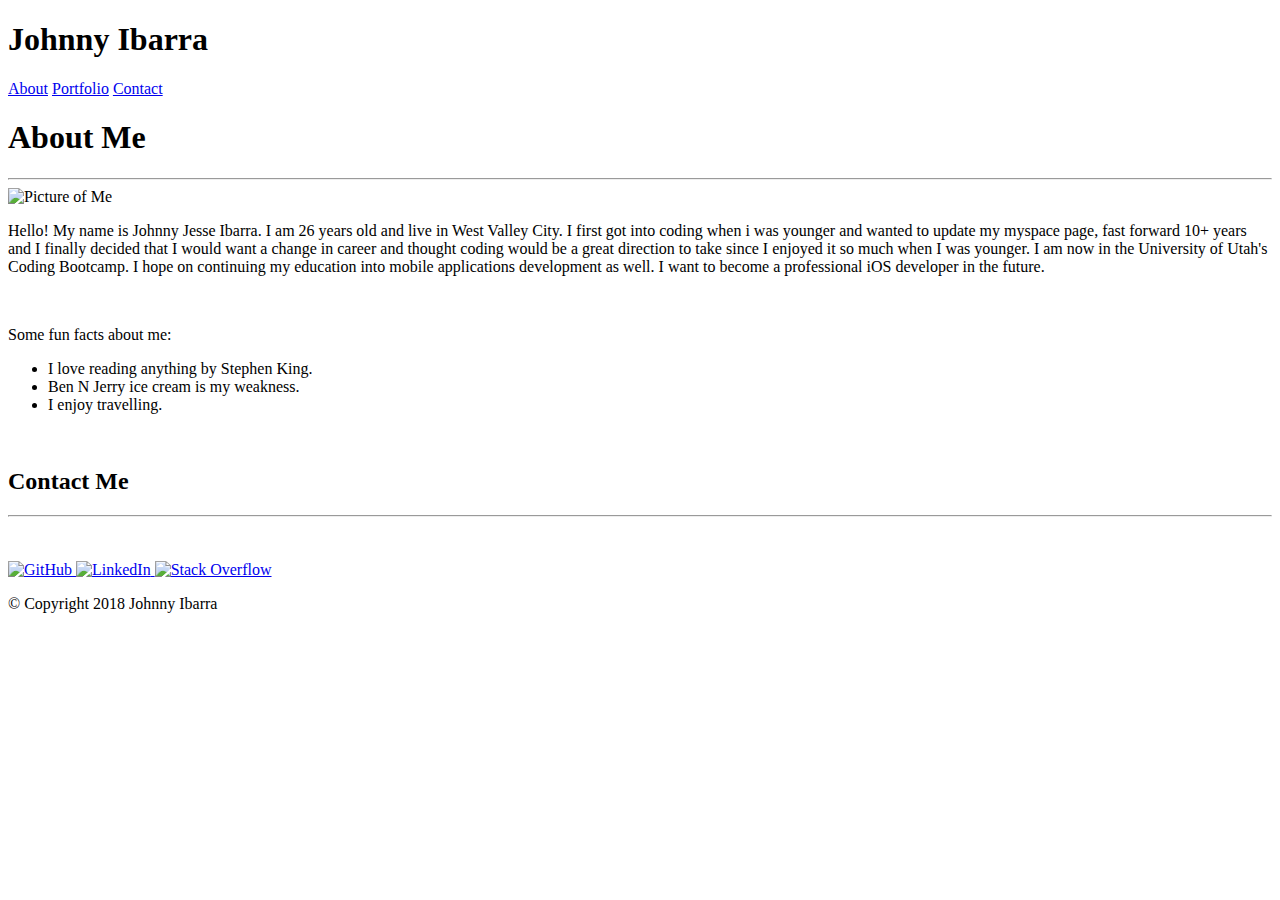
==== index.html @ 5e498e03 "push" ====
<!DOCTYPE html>
<html lang="en">

<head>
	<meta charset="UTF-8">
	<meta name="viewport" content="width=device-width, initial-scale=1.0">
	<meta http-equiv="X-UA-Compatible" content="ie=edge">
	<!-- CSS Link -->
	<link rel="stylesheet" type="text/css" href="assets/css/style.css">
	<!-- Title -->
	<title>Johnny Ibarra | Basic Portfolio</title>
</head>

<body>
	<!-- Header for Every Page -->
	<header id="header">
		<!-- Content Box-->
		<div class="header">
			<!--My Name -->
			<h1 id="logo">Johnny Ibarra</h1>
			<!--Navigation Bar-->
			<div class="navigation">
				<a class="navlink" href="index.html">About</a>
				<a class="navlink" id="portfolio" href="portfolio.html">Portfolio</a>
				<a class="navlink" href="contact.html">Contact</a>
			</div>
		</div>
	</header>
	<!-- Content -->
	<div class="body">
		<div class="bodycontent">
			<!-- Profile Section -->
			<section>
				<h1 class="contentTitle">About Me</h1>
				<hr>
				<div class="aboutcontent">
					<div class="text">
						<img id="pic" src="assets/images/ProfilePicture.jpg" alt="Picture of Me" width="180">
						<p>Hello! My name is Johnny Jesse Ibarra. I am 26 years old and live in West Valley City. I first got into coding when
							i was younger and wanted to update my myspace page, fast forward 10+ years and I finally decided that I would want
							a change in career and thought coding would be a great direction to take since I enjoyed it so much when I was younger.
							I am now in the University of Utah's Coding Bootcamp. I hope on continuing my education into mobile applications development
							as well. I want to become a professional iOS developer in the future.</p>
						<br>
						<p>Some fun facts about me:
							<ul>
								<li>I love reading anything by Stephen King.</li>
								<li>Ben N Jerry ice cream is my weakness.</li>
								<li>I enjoy travelling.</li>
							</ul>
							<br>
						</p>
					</div>
				</div>
			</section>
			<!-- Social Media Links for Every Page -->
			<sidebar>
				<h2 id="contact">Contact Me</h2>
				<hr>
				<br>
				<br>
				<div class="contactlinks">
					<a class="socialimages" href="https://github.com/JohnnyIbarra" target="_blank">
						<img src="assets/images/GitHubMark.png" alt="GitHub" width="60px" height="60px">
					</a>
					<a class="socialimages" href="https://www.linkedin.com/in/johnnyibarra" target="_blank">
						<img src="assets/images/LinkedInMark.png" alt="LinkedIn" width="60px" height="60px">
					</a>
					<a class="socialimages" href="https://stackoverflow.com/users/9140107/johnny-ibarra" target="_blank">
						<img src="assets/images/StackOverflowMark.png" alt="Stack Overflow" width="60px" height="60px">
					</a>
				</div>
			</sidebar>
		</div>
	</div>
	<!-- Footer -->
	<footer>
		<p id="footertext">© Copyright 2018 Johnny Ibarra</p>
	</footer>
</body>

</html>
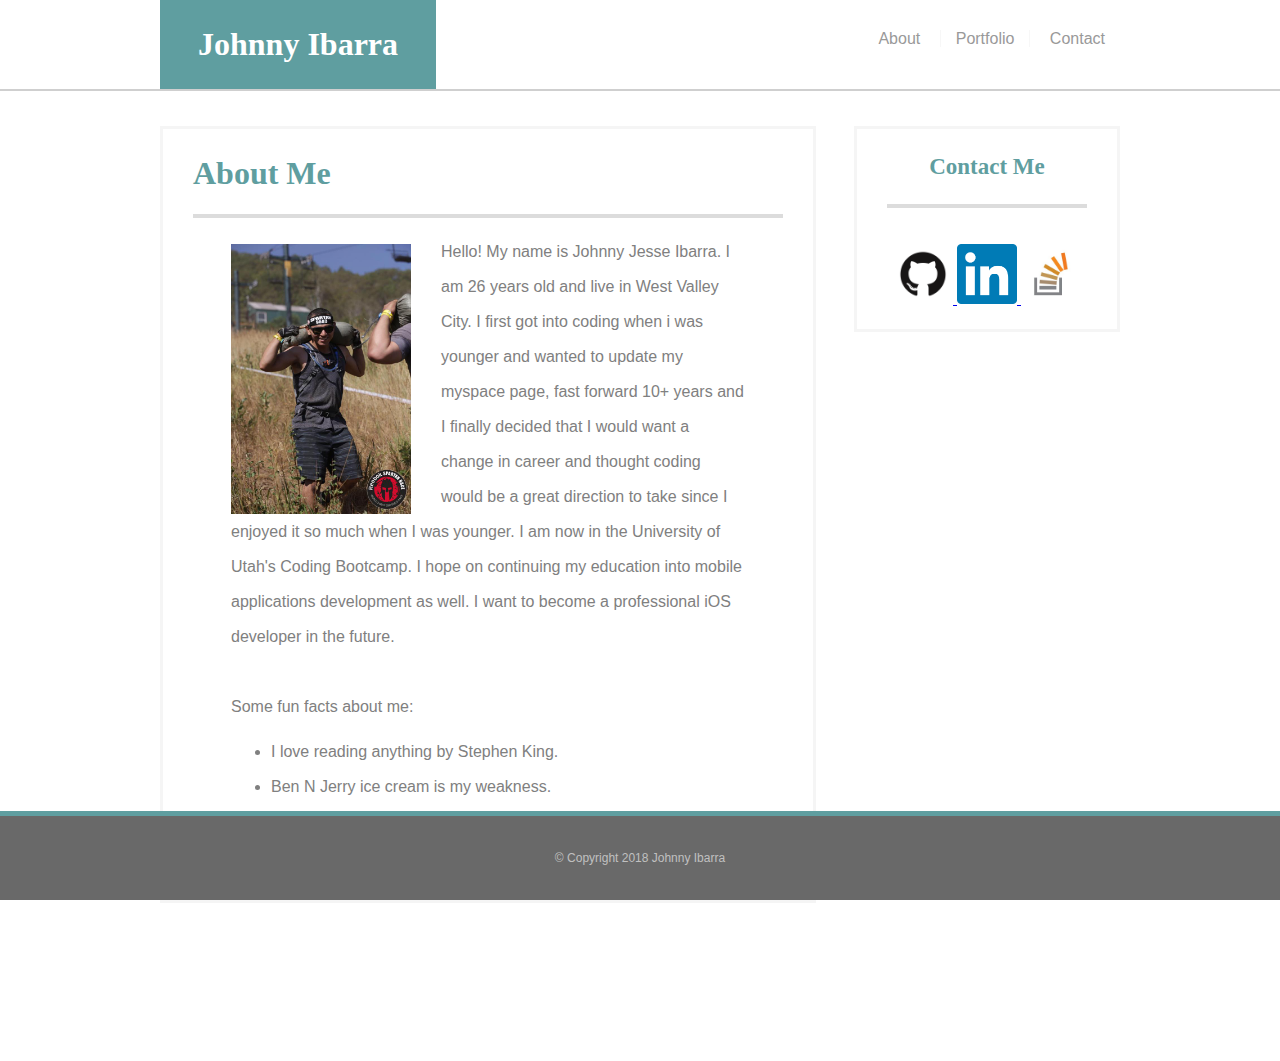
==== commit f50778be: "<update>" ====
--- a/index.html
+++ b/index.html
@@ -6,7 +6,7 @@
 	<meta name="viewport" content="width=device-width, initial-scale=1.0">
 	<meta http-equiv="X-UA-Compatible" content="ie=edge">
 	<!-- CSS Link -->
-	<link rel="stylesheet" type="text/css" href="assets/css/style.css">
+	<link rel="stylesheet" type="text/css" href="assets/style.css">
 	<!-- Title -->
 	<title>Johnny Ibarra | Basic Portfolio</title>
 </head>
@@ -35,7 +35,7 @@
 				<hr>
 				<div class="aboutcontent">
 					<div class="text">
-						<img id="pic" src="assets/images/ProfilePicture.jpg" alt="Picture of Me" width="180">
+						<img id="pic" src="assets/images/JohnnySpartan.jpg" alt="Picture of Me" width="180">
 						<p>Hello! My name is Johnny Jesse Ibarra. I am 26 years old and live in West Valley City. I first got into coding when
 							i was younger and wanted to update my myspace page, fast forward 10+ years and I finally decided that I would want
 							a change in career and thought coding would be a great direction to take since I enjoyed it so much when I was younger.
@@ -61,13 +61,13 @@
 				<br>
 				<div class="contactlinks">
 					<a class="socialimages" href="https://github.com/JohnnyIbarra" target="_blank">
-						<img src="assets/images/GitHubMark.png" alt="GitHub" width="60px" height="60px">
+						<img src="assets/images/GitHub.jpg" alt="GitHub" width="60px" height="60px">
 					</a>
 					<a class="socialimages" href="https://www.linkedin.com/in/johnnyibarra" target="_blank">
-						<img src="assets/images/LinkedInMark.png" alt="LinkedIn" width="60px" height="60px">
+						<img src="assets/images/LinkedIn.jpg" alt="LinkedIn" width="60px" height="60px">
 					</a>
 					<a class="socialimages" href="https://stackoverflow.com/users/9140107/johnny-ibarra" target="_blank">
-						<img src="assets/images/StackOverflowMark.png" alt="Stack Overflow" width="60px" height="60px">
+						<img src="assets/images/StackOverflow.jpg" alt="Stack Overflow" width="60px" height="60px">
 					</a>
 				</div>
 			</sidebar>
--- a/assets/style.css
+++ b/assets/style.css
@@ -0,0 +1,416 @@
+
+* {
+	margin: 0;
+}
+
+hr {
+	border: 2px solid gainsboro;
+}
+/* Header CSS*/
+#header {
+	padding: 0px;
+	margin: 0px;
+	border-bottom: 2px solid #cfcfcf;
+}
+
+.header {
+	width: 960px;
+	margin: auto;
+}
+	/*Logo CSS */
+#logo {
+	background-color: cadetblue;
+	color: white;
+	font-family: 'Georgia', Times, Times New Roman, serif;
+	display: inline-block;
+	text-align: center;
+	padding: 26px 38px;
+	margin: 0px;
+}
+	/*Navigation CSS*/
+.navigation {
+	color: #777777;
+	font-family: 'Arial', 'Helvetica Neue', Helvetica, sans-serif;
+	float: right;
+	padding: 30px 0px;
+}
+
+.navigation a:link {
+	text-decoration: none;
+	color: #777777;
+	opacity: .75;
+}
+
+.navigation a:visited {
+	text-decoration: none;
+	color: #777777;
+}
+
+.navigation a:hover {
+	text-decoration: none;
+	color: cadetblue;
+}
+
+.navigation a:active {
+	text-decoration: none;
+	color: cadetblue;
+}
+
+.navlink {
+	padding: 0px 15px 0px 15px;
+}
+
+#portfolio {
+	border-right: 1px solid whitesmoke;
+	border-left: 1px solid whitesmoke;
+}
+/*Body CSS*/
+.body {
+	background-image: url("../images/ep_naturalwhite.png");
+}
+
+.body:after {
+	display: table;
+	content: "";
+	clear: both;
+}
+
+.bodycontent {
+	width: 960px;
+	height: 100vh;
+	margin: auto;
+	padding: 35px 0px;
+}
+/*Sidebar CSS*/
+sidebar {
+	width: 200px;
+	height: 200px;
+	float: right;
+	border: whitesmoke solid 3px;
+	padding: 0px 30px;
+	background-color: white;
+}
+
+#contact {
+	height: 75px;
+	margin: auto;
+	text-align: center;
+	font-family: 'Georgia', Times, Times New Roman, serif;
+	font-size: 23px;
+	color: cadetblue;
+	line-height: 75px;
+}
+
+.contactlinks {
+	text-align: center;
+}
+/*Main Content CSS*/
+section {
+	width: 590px;
+	border: whitesmoke solid 3px;
+	float: left;
+	margin-bottom: 100px;
+	background-color: white;
+	padding: 0px 30px;
+}
+.contentTitle {
+	font-family: 'Georgia', Times, Times New Roman, serif;
+	color: cadetblue;
+	display: inline-block;
+	text-align: center;
+	padding: 26px 0px;
+	margin: 0px 0px -4px 0px;
+}
+/*About Me CSS*/
+.aboutcontent {
+	padding: 26px 38px;
+}
+
+#pic {
+	float: left;
+	display: inline-block;
+	padding: 0px 30px 0px 0px;
+}
+
+.text {
+	display: inline-block;
+	font-family: 'Arial', 'Helvetica Neue', Helvetica, sans-serif;
+	color: gray;
+	position: relative;
+	line-height: 35px;
+}
+
+.text p {
+	position: relative;
+	top: -10px;
+}
+/* Portfolio CSS  */
+.portlinks {
+	position: relative;
+	width: 44%;
+	margin: 15px 15px 0px 15px;
+	padding-top: 15px;
+}
+
+.portlinks:hover {
+	opacity: .5;
+}
+
+.bottom {
+	margin: 15px 0px 30px 0px;
+}
+
+.portlinks:after {
+	display: table;
+	content: "";
+	clear: both;
+}
+
+.portimages {  
+width: 100%; 
+}
+
+.text-block { 
+	position: absolute; 
+	top: 50px; 
+	left: 0; 
+	width: 100%;  
+}
+
+.text-block span{ 
+	color: white; 
+	font-family: 'Arial', 'Helvetica Neue', Helvetica, sans-serif;   
+	background-color: cadetblue;
+	padding: 10px;
+	width: 100%;
+}
+
+.left {
+	 float: left;
+}
+
+.right {
+	 float: right;
+}
+/* Contact CSS */
+form {
+	padding: 26px 0px;
+	font-family: 'Arial', 'Helvetica Neue', Helvetica, sans-serif;
+	color: #777777;
+}
+
+input[type=text] {
+	width: 100%;
+	padding: 12px;
+	margin: 8px 0;
+	box-sizing: border-box;
+	border: 1.5px solid whitesmoke;
+}
+
+input[type=text]:focus {
+	border: 3px solid cadetblue;
+}
+
+input::placeholder {
+	color: silver;
+	font-family: 'Arial', 'Helvetica Neue', Helvetica, sans-serif;
+}
+
+textarea#feedback {
+	width: 100%;
+	height: 200px;
+	padding: 12px;
+	margin: 8px 0;
+	box-sizing: border-box;
+	border: 1.5px solid whitesmoke;
+}
+
+input[type=submit] {
+			background-color: cadetblue;
+			color: white;
+			font-family: 'Arial', 'Helvetica Neue', Helvetica, sans-serif;
+			font-size: 15px;
+			padding: 12px 25px;
+			border: none;
+			cursor: pointer;
+}
+/* Footer CSS */
+footer {
+	height: 84px;
+	padding: 0px;
+	margin: 0px;
+	background-color: dimgray;
+	border-top: 5px solid cadetblue;
+	color: silver;
+	font-family: 'Arial', 'Helvetica Neue', Helvetica, sans-serif;
+	font-size: 12px;
+	text-align: center;
+	position: fixed;
+	bottom: 0;
+	left: 0;
+	right: 0;
+}
+
+#footertext {
+	line-height: 84px;
+}
+/*Portfolio CSS*/
+/* .portlinks {
+	postion: relative;
+} */
+
+.text-block {
+}
+
+@media screen and (max-width: 980px) {
+	/*All 3 Sites*/
+	.header {
+			width: 730px;
+	}
+	.bodycontent {
+			max-width: 730px;
+	}
+	/*About Me*/
+	section {
+			width: 380px;
+	}
+	#pic {
+			float: none;
+			width: 380px;
+			margin: -15px 0px 15px -30px;
+	}
+	.text p {
+			width: 380px;
+			margin: 0px 0px 0px -30px;
+	}
+
+	/*Portfolio*/
+	.portimages {
+			width: 380px;
+			align-content: center;
+	}
+	.left {
+			float: none;
+			margin: 0;
+			padding: 0;
+	}
+	.right {
+			float: none;
+			margin: 0;
+			padding: 0;
+	}
+}
+
+@media screen and (max-width: 768px) {
+	.bodycontent {
+			padding: 20px 0px;
+	}
+	/*Contact Links*/
+	sidebar {
+			width: 660px;
+			display: inline-block;
+			margin: 10px 4px 120px 0px;
+	}
+	#contact {
+			text-align: justify;
+			text-align-last: left;
+	}
+	.contactlinks {
+			text-align: justify;
+			text-align-last: left;
+	}
+	/*#sidebar {
+			margin: 10px 23px 120px 0px;*/
+	/*About Me*/
+	section {
+			width: 660px;
+			display: inline-block;
+			margin: 10px 0px;
+	}
+	#pic {
+			float: left;
+			margin: 0px 0px 0px -30px;
+	}
+	.text p {
+			width: 660px;
+			margin: -15px -50px;
+	}
+	/*Portfolio*/
+	.portimages {
+			width: 315px;
+			margin: 0px;
+			display: inline-block;
+			position: static;
+	}
+	.left {
+			float: left;
+			margin: 20px 0px 10px 0px;
+	}
+	.right {
+			float: right;
+			margin: 20px 25px 10px 0px;
+	}
+}
+
+@media screen and (max-width: 640px) {
+	/*Header*/
+	header {
+			position: static;
+			width: 640px;
+	}
+	.header {
+			width: 640px;
+	}
+	#logo {
+			width: 640px;
+			margin: 0px;
+			padding: 26px 0px;
+	}
+	.navigation {
+			width: 600px;
+			float: none;
+			margin: 0px 20px;
+			padding: 20px 0px;
+	}
+	.navlink {
+			padding: 0px 70px;
+	}
+	/*Body Content*/
+	.bodycontent {
+			width: 600px;
+	}
+	sidebar {
+			width: 535px;
+			position: relative;
+			right: -5px;
+	}
+	section {
+			width: 535px;
+	}
+	/*About Me*/
+	#pic {
+			width: 535px;
+			float: none;
+	}
+
+	.text p {
+			width: 535px;
+			padding-top: 20px;
+	}
+	/*Portfolio*/
+	.portimages {
+			width: 535px;
+			float: none;
+			display: block;
+			align-content: center;
+	}
+	.right {
+			margin: none;
+			float: none;
+	}
+	.text-block {
+			position: relative;
+			top: -380px;
+			text-decoration: none;
+	}
+}